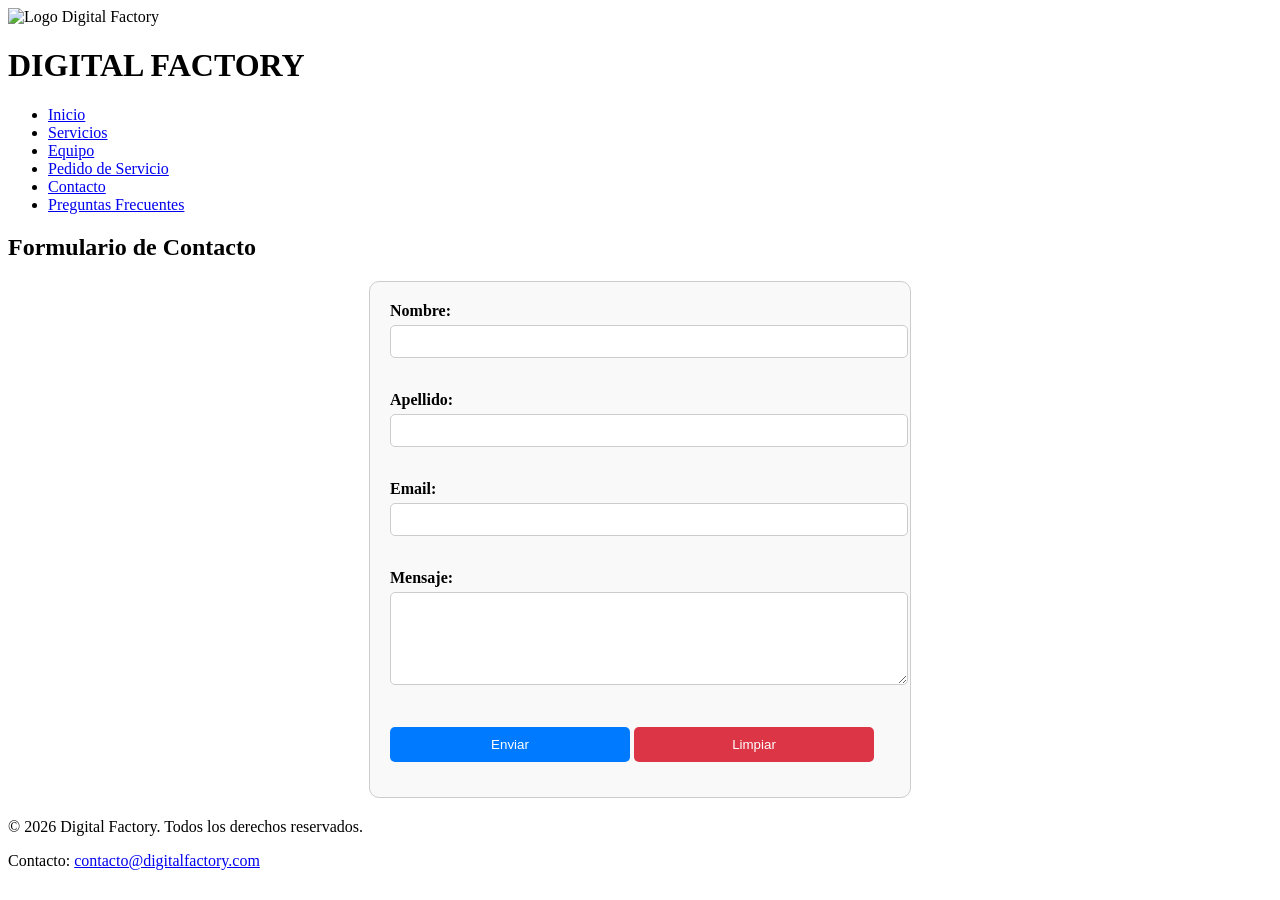
==== pages/contacto.html @ c0d1a62e "Agrego contacto.html y estilos" ====
<!DOCTYPE html>
<html lang="es">
<head>
    <meta charset="UTF-8">
    <title>Contacto - Digital Factory</title>
    <link rel="stylesheet" href="../css/style.css">
</head>

<body>

    <!-- HEADER -->
    <header>
        <img src="" alt="Logo Digital Factory" width="150">
        <h1>DIGITAL FACTORY</h1>
    </header>

    <!-- NAV -->
    <nav>
        <ul>
            <li><a href="../index.html">Inicio</a></li>
            <li><a href="servicios.html">Servicios</a></li>
            <li><a href="equipo.html">Equipo</a></li>
            <li><a href="pedido.html">Pedido de Servicio</a></li>
            <li><a href="contacto.html">Contacto</a></li>
            <li><a href="faq.html">Preguntas Frecuentes</a></li>
        </ul>
    </nav>

    <!-- MAIN -->
    <main>
        <section>
            <h2>Formulario de Contacto</h2>

            <form>

                <label for="nombre">Nombre:</label><br>
                <input type="text" id="nombre" name="nombre" required>
                <br><br>

                <label for="apellido">Apellido:</label><br>
                <input type="text" id="apellido" name="apellido" required>
                <br><br>

                <label for="email">Email:</label><br>
                <input type="email" id="email" name="email" required>
                <br><br>

                <label for="mensaje">Mensaje:</label><br>
                <textarea id="mensaje" name="mensaje" rows="5" cols="40" required></textarea>
                <br><br>

                <input type="submit" value="Enviar">
                <input type="reset" value="Limpiar">

            </form>
        </section>
    </main>

    <!-- FOOTER -->
    <footer>
        <p>© 2026 Digital Factory. Todos los derechos reservados.</p>
        <p>Contacto: <a href="mailto:contacto@digitalfactory.com">contacto@digitalfactory.com</a></p>
    </footer>

</body>
</html>
---- css/style.css ----
/* ===== FORMULARIO CONTACTO ===== */

form {
    max-width: 500px;
    margin: 20px auto;
    padding: 20px;
    border: 1px solid #ccc;
    border-radius: 10px;
    background-color: #f9f9f9;
}

form label {
    font-weight: bold;
}

form input, 
form textarea {
    width: 100%;
    padding: 8px;
    margin-top: 5px;
    margin-bottom: 15px;
    border: 1px solid #ccc;
    border-radius: 5px;
}

/* Botones */
form input[type="submit"],
form input[type="reset"] {
    width: 48%;
    cursor: pointer;
    border: none;
    padding: 10px;
    border-radius: 5px;
}

/* Botón enviar */
form input[type="submit"] {
    background-color: #007BFF;
    color: white;
}

/* Botón reset */
form input[type="reset"] {
    background-color: #dc3545;
    color: white;
}
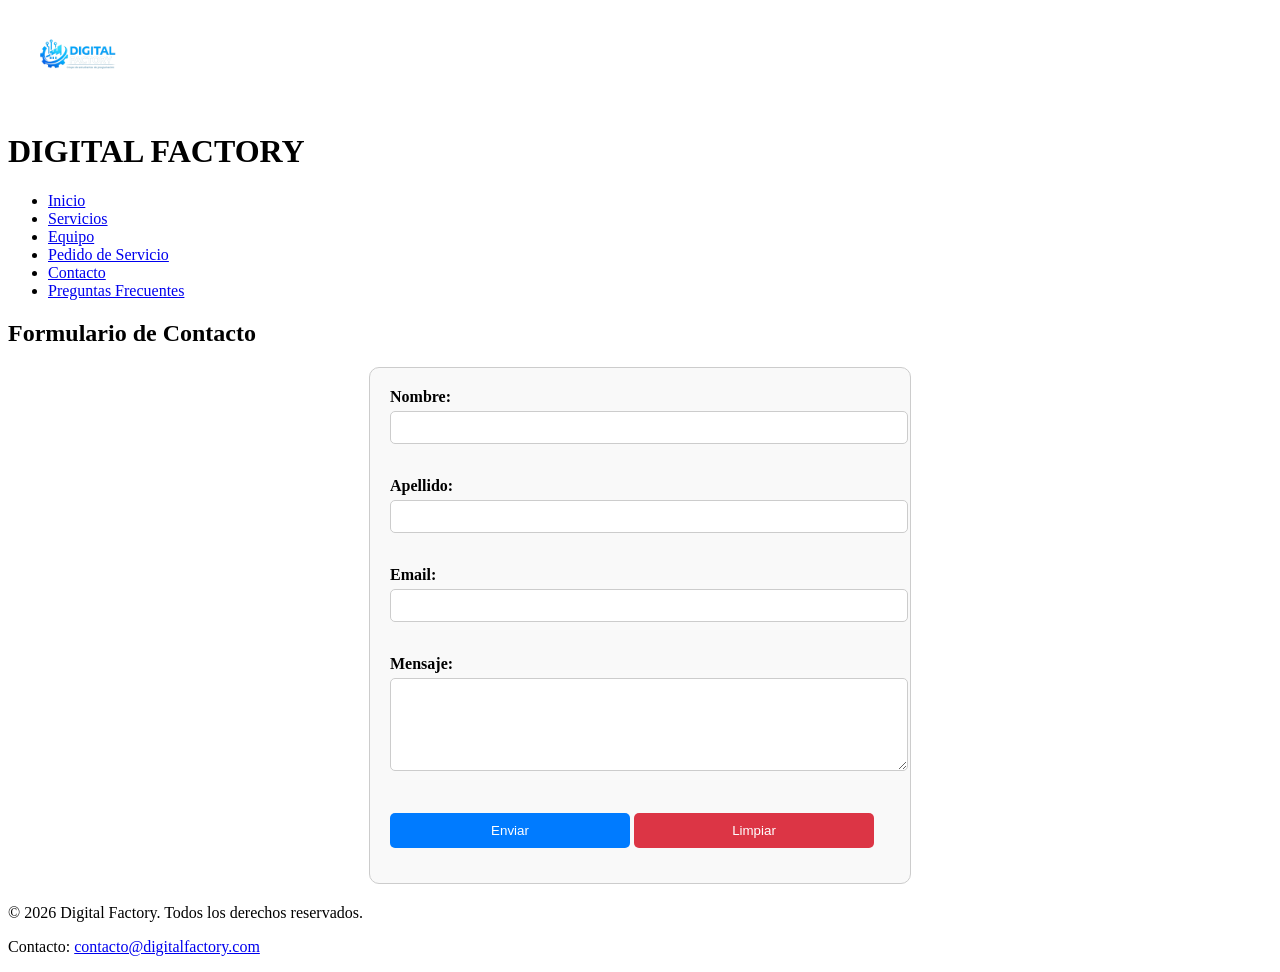
==== commit cb65d2da: "Puse imagen en contacto.html" ====
--- a/pages/contacto.html
+++ b/pages/contacto.html
@@ -10,7 +10,7 @@
 
     <!-- HEADER -->
     <header>
-        <img src="" alt="Logo Digital Factory" width="150">
+        <img src="../assets/img/logo.png" alt="Logo Digital Factory" width="150">
         <h1>DIGITAL FACTORY</h1>
     </header>
 
--- a/css/style.css
+++ b/css/style.css
@@ -43,4 +43,4 @@
 form input[type="reset"] {
     background-color: #dc3545;
     color: white;
-}+}
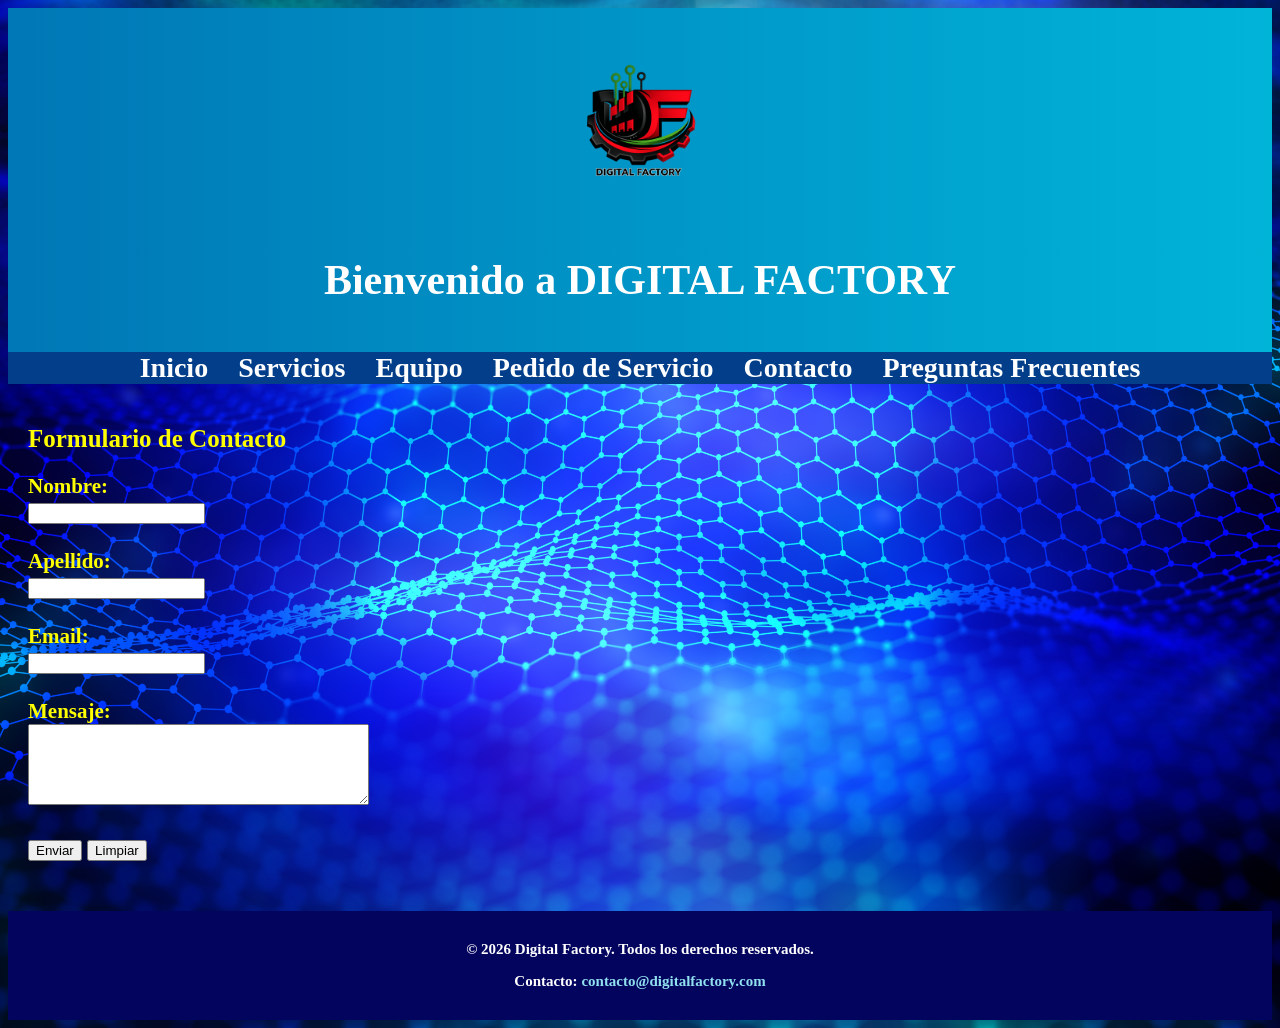
==== commit fa9cd6a9: "se corrigio codigo de scroll" ====
--- a/pages/contacto.html
+++ b/pages/contacto.html
@@ -10,8 +10,8 @@
 
     <!-- HEADER -->
     <header>
-        <img src="../assets/img/logo.png" alt="Logo Digital Factory" width="150">
-        <h1>DIGITAL FACTORY</h1>
+        <img src="../assets/img/Logo2.png" alt="Logo Digital Factory" width="200">
+        <h1 class="scroll-title">Bienvenido a DIGITAL FACTORY</h1>
     </header>
 
     <!-- NAV -->
--- a/css/style.css
+++ b/css/style.css
@@ -1,46 +1,103 @@
-/* ===== FORMULARIO CONTACTO ===== */
-
-form {
-    max-width: 500px;
-    margin: 20px auto;
-    padding: 20px;
-    border: 1px solid #ccc;
-    border-radius: 10px;
-    background-color: #f9f9f9;
+/* header */
+header {
+  background: linear-gradient(90deg, #0077b6, #00b4d8);
+  color: white;
+  text-align: center;
+  padding: 20px 0;
+  overflow: hidden; 
+  display: flex;              
+  flex-direction: column;     
+  align-items: center;        
+  justify-content: center; 
 }
 
-form label {
-    font-weight: bold;
+.scroll-title {
+  display: inline-block;
+  white-space: nowrap;      
+  animation: scroll-title 12s linear infinite;
 }
 
-form input, 
-form textarea {
-    width: 100%;
-    padding: 8px;
-    margin-top: 5px;
-    margin-bottom: 15px;
-    border: 1px solid #ccc;
-    border-radius: 5px;
+@keyframes scroll-title {
+  from {
+    transform: translateX(100%);  
+  }
+  to {
+    transform: translateX(-100%);  
+  }
 }
 
-/* Botones */
-form input[type="submit"],
-form input[type="reset"] {
-    width: 48%;
-    cursor: pointer;
-    border: none;
-    padding: 10px;
-    border-radius: 5px;
+/* Navegación */
+nav {
+  background-color: #023e8a;
+}
+nav ul {
+  list-style: none;
+  margin: 0;
+  padding: 0;
+  display: flex;
+  justify-content: center;
+}
+nav ul li {
+  margin: 0 15px;
+}
+nav ul li a {
+  color: white;
+  text-decoration: none;
+  font-weight: bold;
+  font-size: 28px;
+}
+nav ul li a:hover {
+  color: #90e0ef;
 }
 
-/* Botón enviar */
-form input[type="submit"] {
-    background-color: #007BFF;
-    color: white;
+/* Main */
+main {
+  padding: 20px;
+}
+section {
+  margin-bottom: 30px;
+}
+section h2 {
+  color: yellow;
+  font-weight: bold;
+  font-size: 25px;
 }
 
-/* Botón reset */
-form input[type="reset"] {
-    background-color: #dc3545;
-    color: white;
+/* Imagen en la sección Quienes Somos */
+#quienes-somos img {
+  display: block;      
+  margin: 0 auto;      
+  max-width: 100%;     
+  height: auto;        
+  border-radius: 10px; 
 }
+/* Centrar contenido de Quienes Somos y Misión */
+#quienes-somos,
+#mision {
+  text-align: center;  
+}
+/* Estilo general */
+body {
+   background-image: url("../assets/img/foto3.png");
+   background-size: cover; 
+   background-position: center;
+   color: yellow;
+   font-weight: bold;
+   font-size: 21px;    
+}
+/* Footer */
+footer {
+  background-color: #03045e;
+  color: white;
+  font-size:15px;
+  text-align: center;
+  padding: 15px 0;
+}
+footer a {
+  color: #90e0ef;
+  text-decoration: none;
+}
+footer a:hover {
+  text-decoration: underline;
+}
+
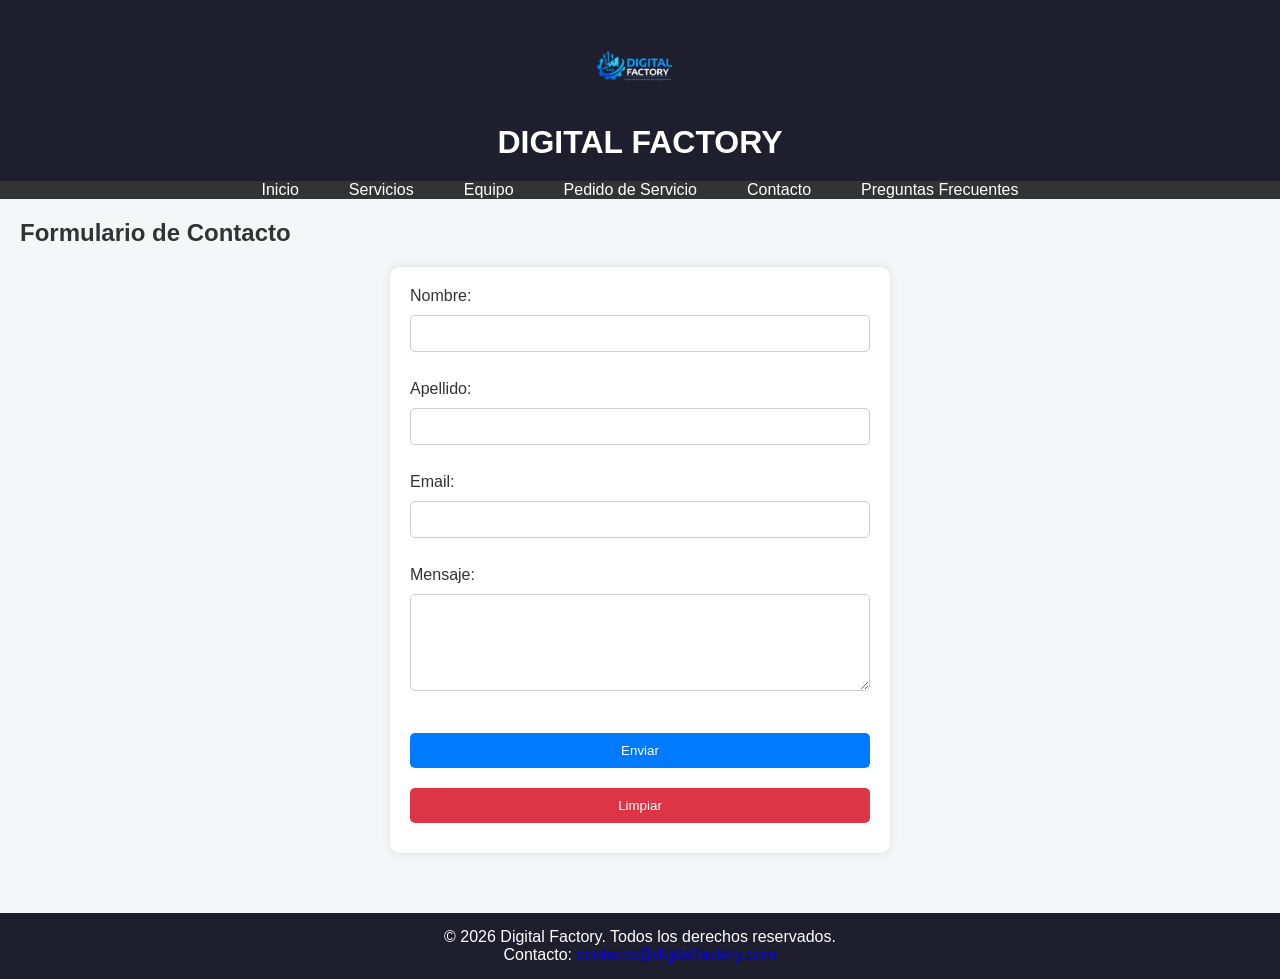
==== commit b6331fea: "Merge pull request #8 from FrancoSini/Alumno3Barrera Alumno3 barrera" ====
--- a/pages/contacto.html
+++ b/pages/contacto.html
@@ -10,8 +10,8 @@
 
     <!-- HEADER -->
     <header>
-        <img src="../assets/img/Logo2.png" alt="Logo Digital Factory" width="200">
-        <h1 class="scroll-title">Bienvenido a DIGITAL FACTORY</h1>
+        <img src="../assets/img/logo.png" alt="Logo Digital Factory" width="150">
+        <h1>DIGITAL FACTORY</h1>
     </header>
 
     <!-- NAV -->
--- a/css/style.css
+++ b/css/style.css
@@ -1,3 +1,254 @@
+/* RESET */
+* {
+    margin: 0;
+    padding: 0;
+    box-sizing: border-box;
+}
+
+/* BODY */
+body {
+    font-family: Arial, sans-serif;
+    background-color: #f4f6f8;
+    color: #333;
+}
+
+/* HEADER */
+header {
+    background-color: #1e1e2f;
+    color: white;
+    text-align: center;
+    padding: 20px;
+}
+
+/* NAV */
+nav {
+    background-color: #333;
+}
+
+nav ul {
+    list-style: none;
+    display: flex;
+    justify-content: center;
+}
+
+nav ul li {
+    margin: 0 15px;
+}
+
+nav ul li a {
+    color: white;
+    text-decoration: none;
+    padding: 10px;
+}
+
+nav ul li a:hover {
+    background-color: #007BFF;
+    border-radius: 5px;
+}
+
+/* MAIN */
+main {
+    padding: 20px;
+}
+
+/* FORMULARIO */
+form {
+    max-width: 500px;
+    margin: 20px auto;
+    padding: 20px;
+    background: white;
+    border-radius: 10px;
+    box-shadow: 0 0 10px rgba(0,0,0,0.1);
+}
+
+form input,
+form textarea {
+    width: 100%;
+    padding: 10px;
+    margin: 10px 0;
+    border-radius: 5px;
+    border: 1px solid #ccc;
+}
+
+form input[type="submit"] {
+    background-color: #007BFF;
+    color: white;
+    border: none;
+}
+
+form input[type="reset"] {
+    background-color: #dc3545;
+    color: white;
+    border: none;
+}
+
+/* FOOTER */
+footer {
+    text-align: center;
+    padding: 15px;
+    background-color: #1e1e2f;
+    color: white;
+    margin-top: 20px;
+
+/* Título principal */
+.equipo-titulo {
+    text-align: center;
+    color: yellow !important;
+    font-weight: bold !important;
+    font-size: 36px !important;
+    margin: 40px 0 30px 0;
+    text-shadow: 2px 2px 6px rgba(0, 0, 0, 0.7);
+    letter-spacing: 2px;
+    text-transform: uppercase;
+}
+
+/* Contenedor de tarjetas */
+.equipo-container {
+    display: flex;
+    flex-wrap: wrap;
+    justify-content: center;
+    gap: 30px;
+    padding: 20px 40px 60px 40px;
+    max-width: 1200px;
+    margin: 0 auto;
+}
+
+/* Tarjeta individual */
+.integrante {
+    display: flex;
+    flex-direction: column;
+    align-items: center;
+    background-color: rgba(2, 62, 138, 0.85);
+    border: 2px solid #00b4d8;
+    border-radius: 12px;
+    padding: 30px 25px;
+    width: 220px;
+    text-align: center !important;
+    transition: transform 0.3s ease, box-shadow 0.3s ease;
+    box-shadow: 0 4px 15px rgba(0, 0, 0, 0.4);
+}
+
+/* Hover en tarjeta */
+.integrante:hover {
+    transform: translateY(-8px);
+    box-shadow: 0 10px 25px rgba(0, 180, 216, 0.5);
+    border-color: yellow;
+}
+
+/* Foto del integrante */
+.integrante img {
+    border-radius: 50% !important;
+    width: 120px !important;
+    height: 120px !important;
+    object-fit: cover;
+    border: 3px solid #00b4d8;
+    margin-bottom: 15px;
+    transition: border-color 0.3s ease;
+}
+
+.integrante:hover img {
+    border-color: yellow;
+}
+
+/* Nombre */
+.integrante h2 {
+    color: yellow !important;
+    font-size: 20px !important;
+    font-weight: bold !important;
+    margin: 0 0 8px 0;
+    text-shadow: 1px 1px 4px rgba(0, 0, 0, 0.6);
+}
+
+/* Rol */
+.integrante p {
+    color: #90e0ef !important;
+    font-size: 16px !important;
+    font-weight: bold !important;
+    margin: 0;
+}
+
+
+@media (max-width: 768px) {
+    .equipo-container {
+        flex-direction: column;
+        align-items: center;
+        padding: 20px;
+    }
+
+    .integrante {
+        width: 80%;
+        max-width: 320px;
+    }
+
+    .equipo-titulo {
+        font-size: 28px !important;
+    }
+}
+/* pagina de servicios */
+
+#contenedor {
+    text-align: center;
+    width: 100%;
+}
+
+#card-container {
+    display: flex;
+    justify-content: center;
+    gap: 20px;
+    margin-top: 30px;
+}
+
+
+.card{
+    width:250px;
+    min-height:200px;
+    border:2px solid black;
+    border-radius:8px;
+    padding:20px;
+    background-color:#ffffff;
+
+    display:flex;
+    flex-direction:column;
+    align-items:center;
+    text-align:center;
+}
+
+.card-img img{
+    border-radius:100%;
+    width:120px;
+    height:120px;
+}
+
+
+.card-valor{
+    margin-top:10px;
+    text-decoration:underline;
+}
+.card-description {
+    text-align:center;
+    
+}
+.card-description h3,
+
+.image-container{
+    width:150px;
+    height:150px;
+    margin:auto;
+}
+
+.image-container img{
+    width:100%;
+    height:100%;
+    object-fit:contain;
+}
+
+
+/* .imagen-fluida {
+    width: 100%;
+    height: 100%;
+    border-radius: 8px;
+    
+} */
 /* header */
 header {
   background: linear-gradient(90deg, #0077b6, #00b4d8);
@@ -101,3 +352,46 @@
   text-decoration: underline;
 }
 
+/* ===== FAQ ===== */
+
+.faq-container {
+    max-width: 900px;
+    margin: 40px auto;
+    padding: 20px;
+}
+
+.faq-titulo {
+    text-align: center;
+    color: yellow;
+    font-size: 32px;
+    margin-bottom: 30px;
+}
+
+/* Cada pregunta */
+.faq-item {
+    background-color: rgba(2, 62, 138, 0.85);
+    border: 2px solid #00b4d8;
+    border-radius: 10px;
+    padding: 20px;
+    margin-bottom: 20px;
+    transition: transform 0.3s ease, box-shadow 0.3s ease;
+}
+
+/* Hover */
+.faq-item:hover {
+    transform: translateY(-5px);
+    box-shadow: 0 8px 20px rgba(0, 180, 216, 0.5);
+    border-color: yellow;
+}
+
+/* Pregunta */
+.faq-item h3 {
+    color: yellow;
+    margin-bottom: 10px;
+}
+
+/* Respuesta */
+.faq-item p {
+    color: #90e0ef;
+    font-size: 16px;
+}
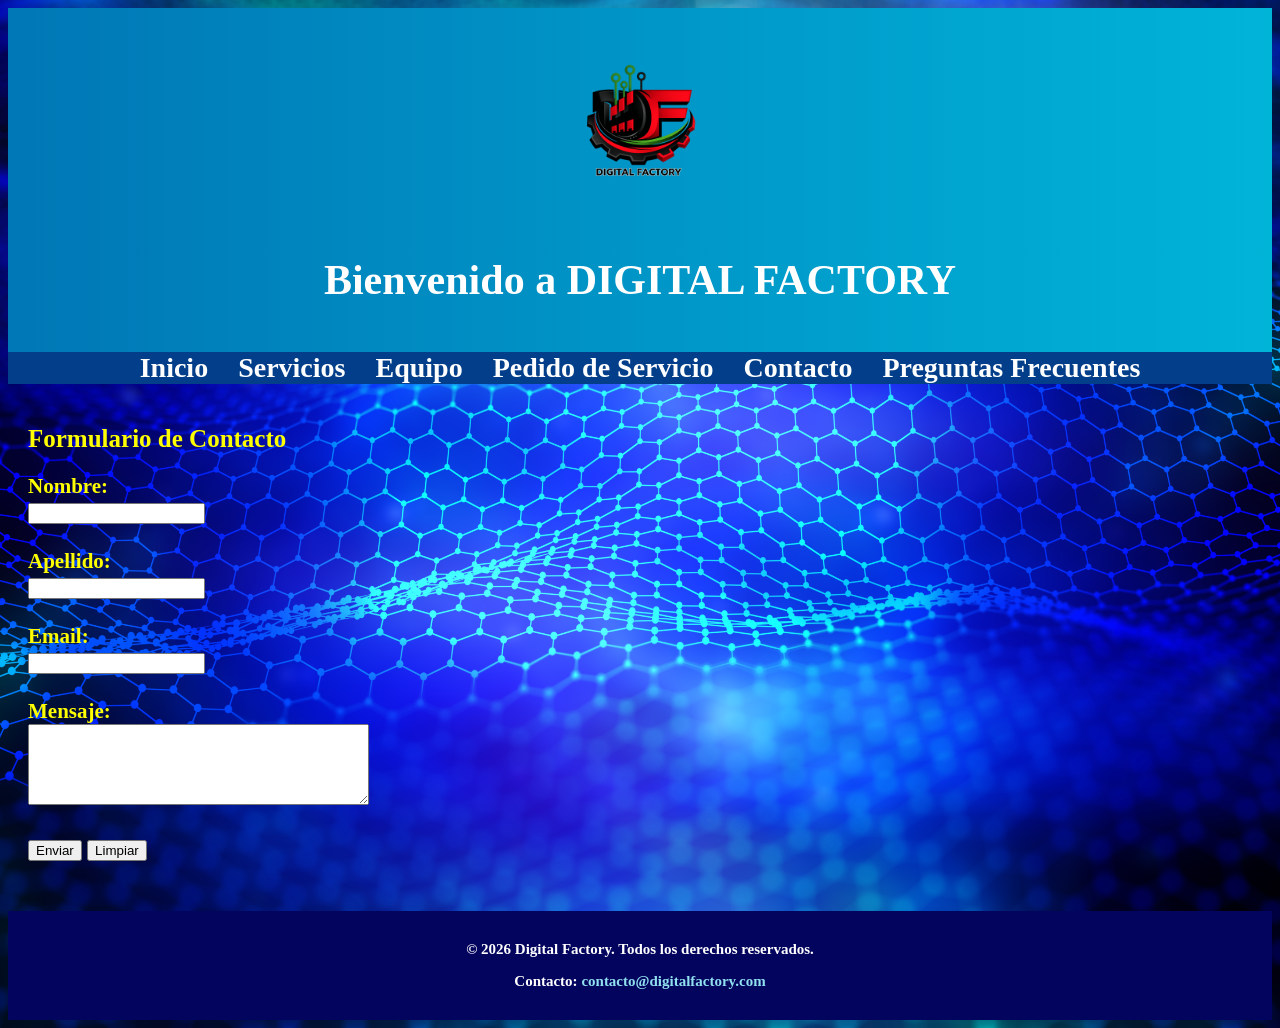
==== commit fd5e99b9: "Revert "Merge pull request #8 from FrancoSini/Alumno3Barrera" This reverts commit b6331feab62a30c59f" ====
--- a/pages/contacto.html
+++ b/pages/contacto.html
@@ -10,8 +10,8 @@
 
     <!-- HEADER -->
     <header>
-        <img src="../assets/img/logo.png" alt="Logo Digital Factory" width="150">
-        <h1>DIGITAL FACTORY</h1>
+        <img src="../assets/img/Logo2.png" alt="Logo Digital Factory" width="200">
+        <h1 class="scroll-title">Bienvenido a DIGITAL FACTORY</h1>
     </header>
 
     <!-- NAV -->
--- a/css/style.css
+++ b/css/style.css
@@ -1,94 +1,3 @@
-/* RESET */
-* {
-    margin: 0;
-    padding: 0;
-    box-sizing: border-box;
-}
-
-/* BODY */
-body {
-    font-family: Arial, sans-serif;
-    background-color: #f4f6f8;
-    color: #333;
-}
-
-/* HEADER */
-header {
-    background-color: #1e1e2f;
-    color: white;
-    text-align: center;
-    padding: 20px;
-}
-
-/* NAV */
-nav {
-    background-color: #333;
-}
-
-nav ul {
-    list-style: none;
-    display: flex;
-    justify-content: center;
-}
-
-nav ul li {
-    margin: 0 15px;
-}
-
-nav ul li a {
-    color: white;
-    text-decoration: none;
-    padding: 10px;
-}
-
-nav ul li a:hover {
-    background-color: #007BFF;
-    border-radius: 5px;
-}
-
-/* MAIN */
-main {
-    padding: 20px;
-}
-
-/* FORMULARIO */
-form {
-    max-width: 500px;
-    margin: 20px auto;
-    padding: 20px;
-    background: white;
-    border-radius: 10px;
-    box-shadow: 0 0 10px rgba(0,0,0,0.1);
-}
-
-form input,
-form textarea {
-    width: 100%;
-    padding: 10px;
-    margin: 10px 0;
-    border-radius: 5px;
-    border: 1px solid #ccc;
-}
-
-form input[type="submit"] {
-    background-color: #007BFF;
-    color: white;
-    border: none;
-}
-
-form input[type="reset"] {
-    background-color: #dc3545;
-    color: white;
-    border: none;
-}
-
-/* FOOTER */
-footer {
-    text-align: center;
-    padding: 15px;
-    background-color: #1e1e2f;
-    color: white;
-    margin-top: 20px;
 
 /* Título principal */
 .equipo-titulo {
@@ -352,46 +261,3 @@
   text-decoration: underline;
 }
 
-/* ===== FAQ ===== */
-
-.faq-container {
-    max-width: 900px;
-    margin: 40px auto;
-    padding: 20px;
-}
-
-.faq-titulo {
-    text-align: center;
-    color: yellow;
-    font-size: 32px;
-    margin-bottom: 30px;
-}
-
-/* Cada pregunta */
-.faq-item {
-    background-color: rgba(2, 62, 138, 0.85);
-    border: 2px solid #00b4d8;
-    border-radius: 10px;
-    padding: 20px;
-    margin-bottom: 20px;
-    transition: transform 0.3s ease, box-shadow 0.3s ease;
-}
-
-/* Hover */
-.faq-item:hover {
-    transform: translateY(-5px);
-    box-shadow: 0 8px 20px rgba(0, 180, 216, 0.5);
-    border-color: yellow;
-}
-
-/* Pregunta */
-.faq-item h3 {
-    color: yellow;
-    margin-bottom: 10px;
-}
-
-/* Respuesta */
-.faq-item p {
-    color: #90e0ef;
-    font-size: 16px;
-}
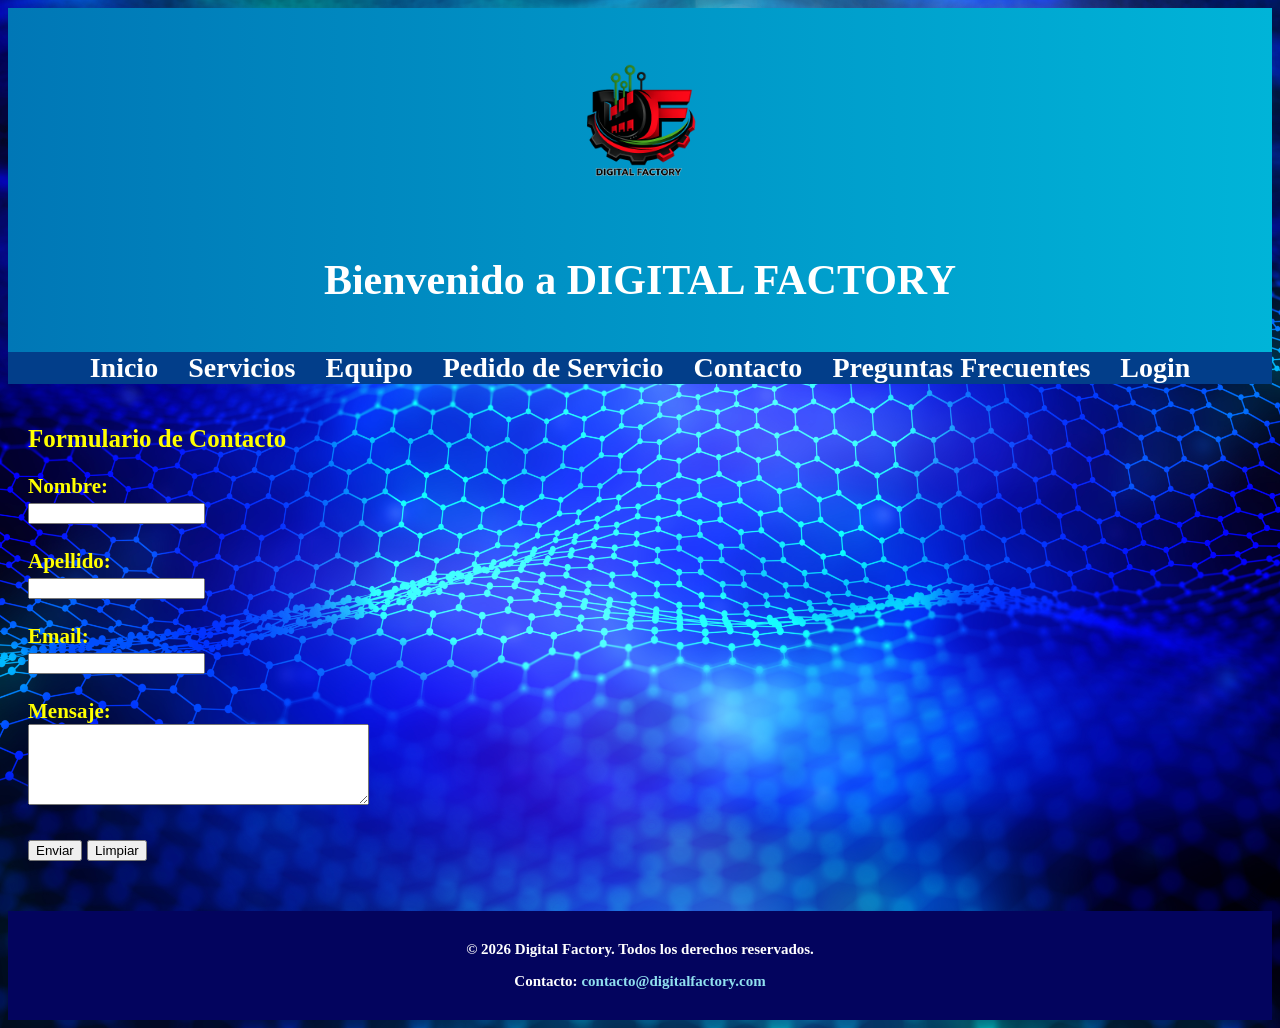
==== commit 84e74f33: "se creo login.html y login.js" ====
--- a/pages/contacto.html
+++ b/pages/contacto.html
@@ -23,6 +23,7 @@
             <li><a href="pedido.html">Pedido de Servicio</a></li>
             <li><a href="contacto.html">Contacto</a></li>
             <li><a href="faq.html">Preguntas Frecuentes</a></li>
+            <li><a href="login.html">Login</a></li>
         </ul>
     </nav>
 
